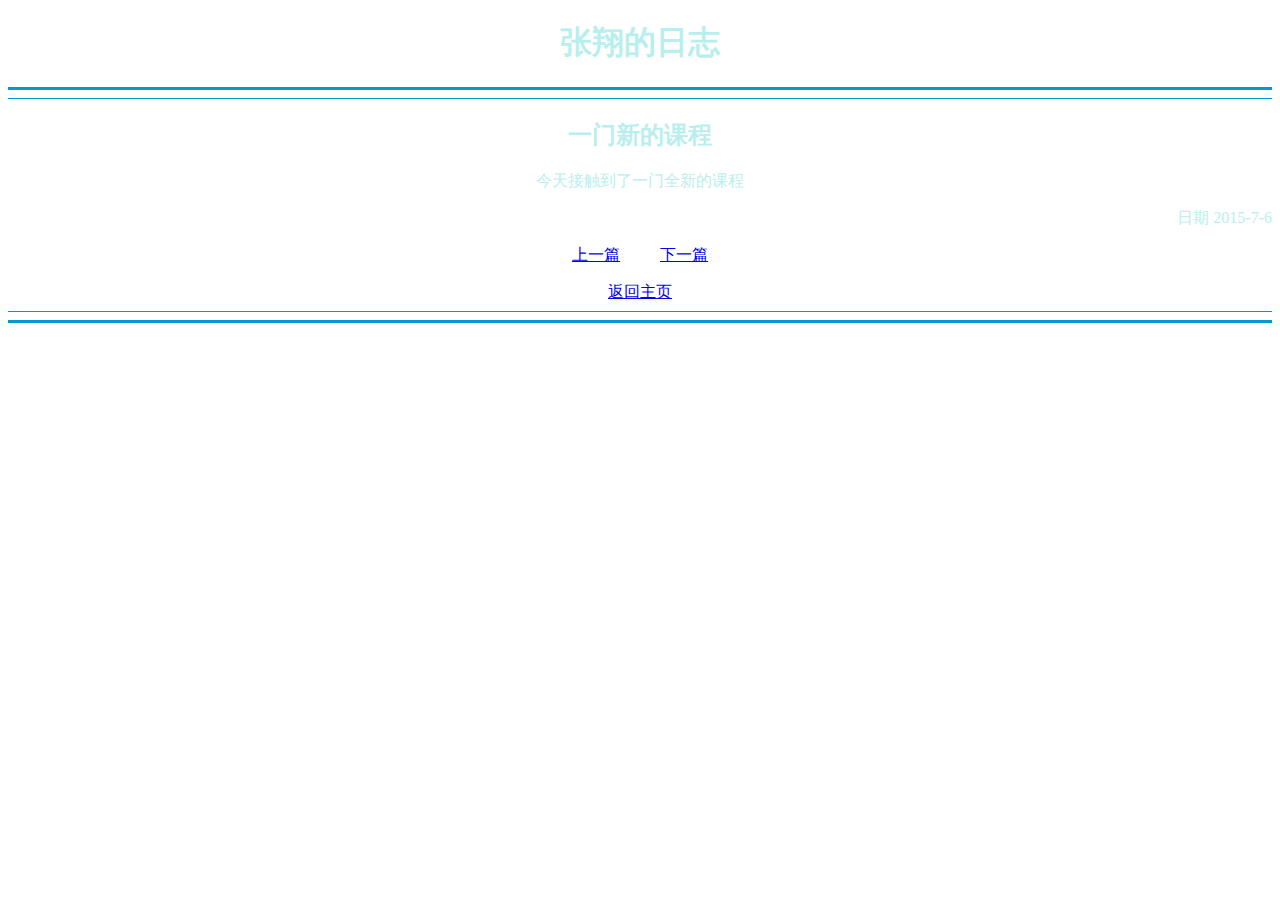
==== NewHTML2.html @ cab02a97 "123" ====
<!doctype html>
<html>
<head>
<meta charset="UTF-8">
<title>我的日志</title>
	<style type="text/css">
		.maintext {color:#B8EFEE}
	</style>
</head>

<body background="../ext/IMG_9007 2.JPG" text="#000000">
<div align="center" class="maintext">
  <h1>张翔的日志</h1>
</div>
<hr size="3" color="#0099CC"></hr>
<hr size="1" color="#0099CC"></hr>
<div class="maintext" align="center">
<h2>一门新的课程</h2>
<p>今天接触到了一门全新的课程</p>
<p align="right">日期 2015-7-6</p>
<p><span style="margin-left:20px;margin-right:20px"><a href="NewHTML2.html">上一篇</a></span><span style="margin-left:20px;margin-right:20px"><a href="NewHTML2.html">下一篇</a></span></p>
</div>
<div class="maintext" align="center">
<a href="NewHTML.html">返回主页</a>
</div>
<hr size="1" color="#0099CC"></hr>
<hr size="3" color="#0099CC"></hr>
</body>
</html>
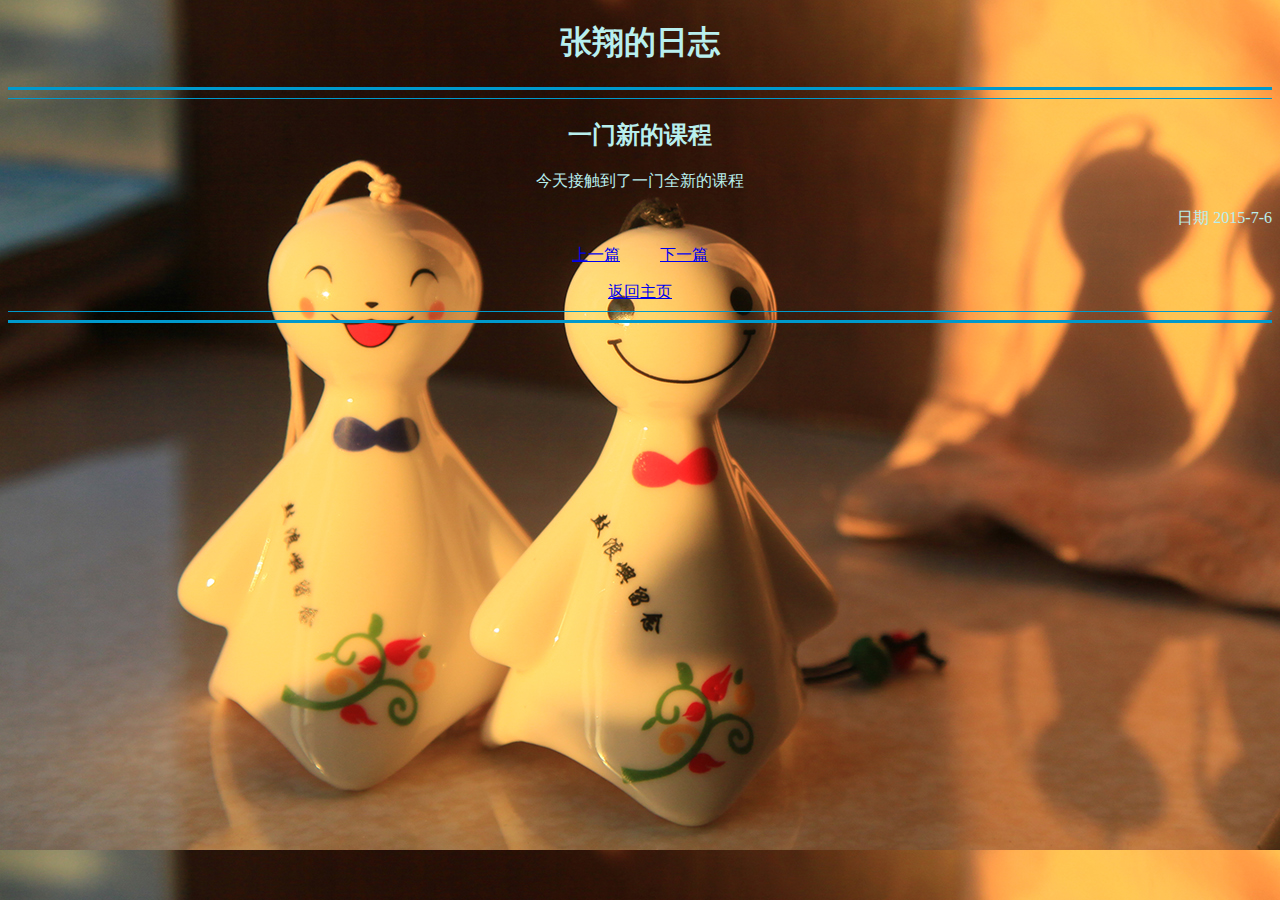
==== commit a7bd1450: "no message" ====
--- a/NewHTML2.html
+++ b/NewHTML2.html
@@ -1,4 +1,4 @@
-<!doctype html>
+﻿<!doctype html>
 <html>
 <head>
 <meta charset="UTF-8">
@@ -8,7 +8,7 @@
 	</style>
 </head>
 
-<body background="../ext/IMG_9007 2.JPG" text="#000000">
+<body background="ext/IMG_9007 2.JPG" text="#000000">
 <div align="center" class="maintext">
   <h1>张翔的日志</h1>
 </div>
@@ -21,7 +21,7 @@
 <p><span style="margin-left:20px;margin-right:20px"><a href="NewHTML2.html">上一篇</a></span><span style="margin-left:20px;margin-right:20px"><a href="NewHTML2.html">下一篇</a></span></p>
 </div>
 <div class="maintext" align="center">
-<a href="NewHTML.html">返回主页</a>
+<a href="index.html">返回主页</a>
 </div>
 <hr size="1" color="#0099CC"></hr>
 <hr size="3" color="#0099CC"></hr>
